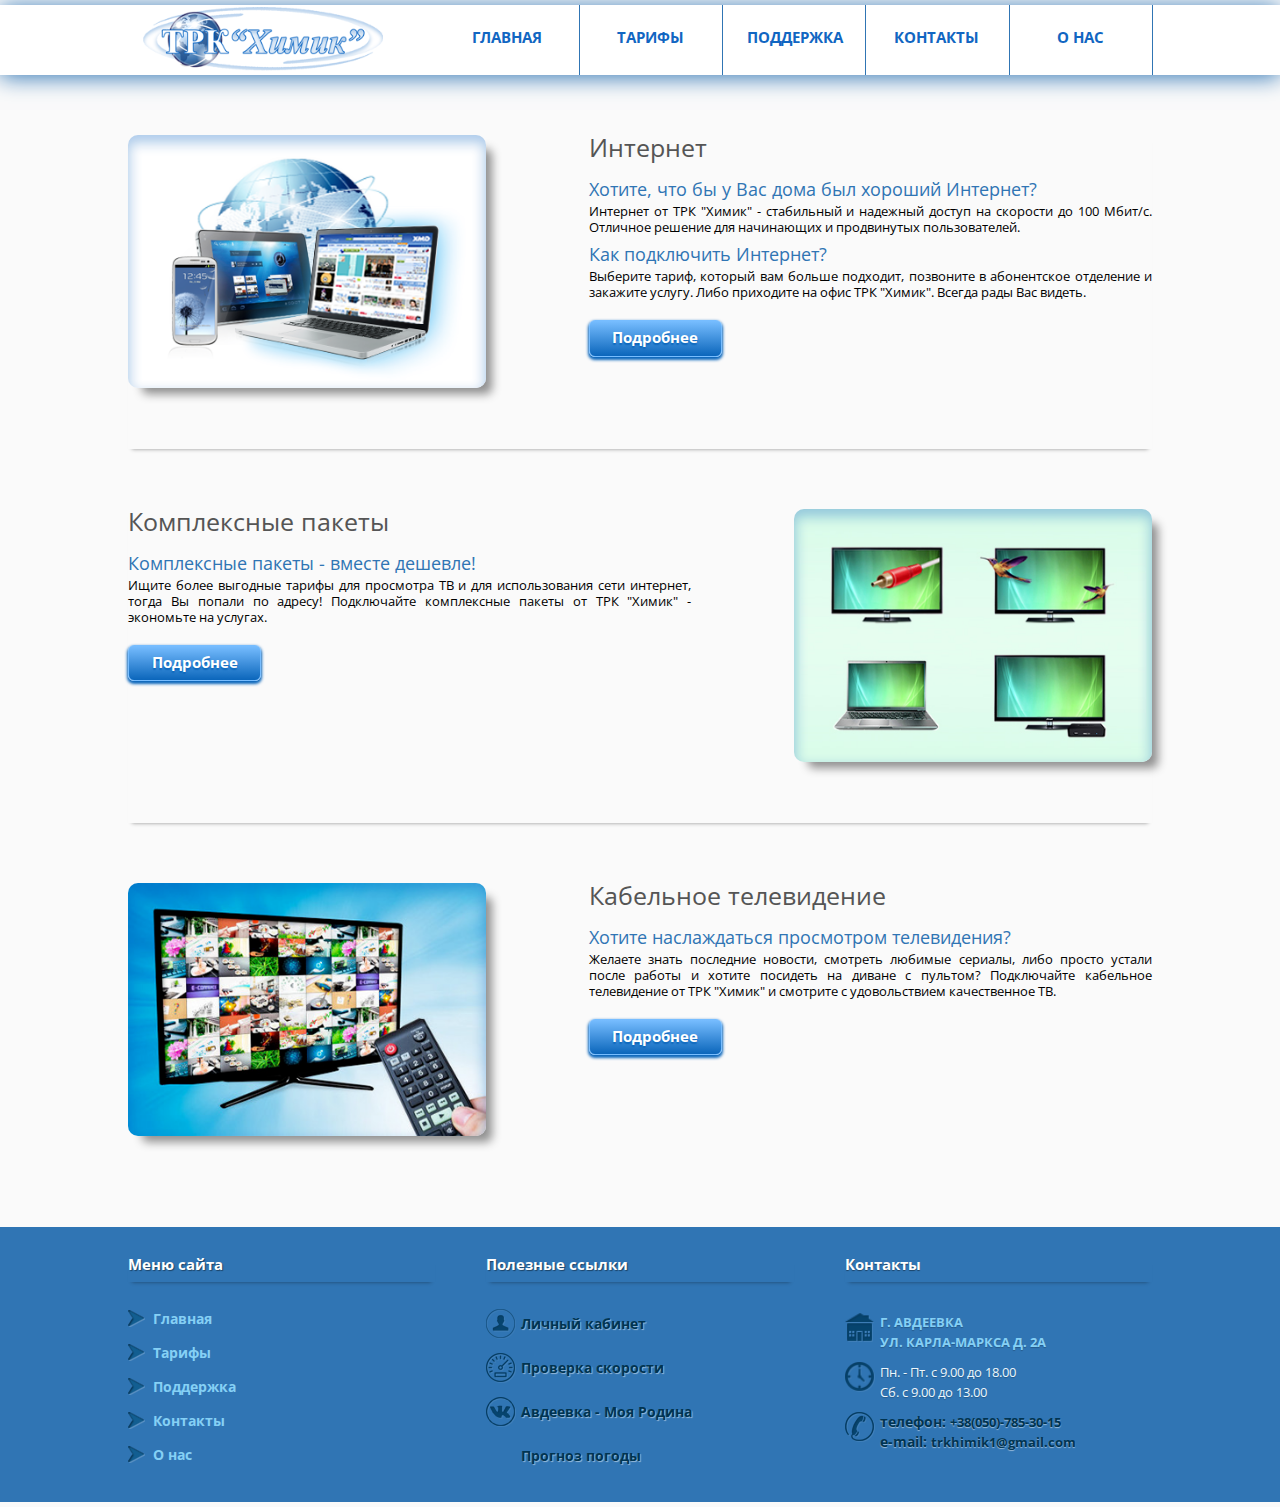
==== rate.html @ c73d0042 "first commit" ====
<!DOCTYPE html>
<html>
<head>
	<meta charset="UTF-8">
	<meta http-equiv="X-UA-Compatible" content="IE=edge">
	<meta name="viewport" content="width=device-width, initial-scale=1">
	<title>ТРК "Химик"</title>
	<link rel="stylesheet" href="css/reset.css">
	<link rel="stylesheet" href="css/style.css">
	<link href="https://fonts.googleapis.com/css?family=Open+Sans:400,700" rel="stylesheet">
	<link href="https://fonts.googleapis.com/css?family=Droid+Sans:400,700" rel="stylesheet">
	<script src="js/jquery-3.2.0.min.js"></script>
		<script>
		$(function() {
			var pull 		= $('#pull');
				menu 		= $('.nav ul');
				menuHeight	= menu.height();

			$(pull).on('click', function(e) {
				e.preventDefault();
				menu.slideToggle();
			});

			$(window).resize(function(){
        		var w = $(window).width();
        		if(w > 320 && menu.is(':hidden')) {
        			menu.removeAttr('style');
        		}
    		});
		});
	</script>
</head>

<body>
	<header>
		<div class="menu">
			<div class="logo">
				<a href="index.html"><img src="images/logotype.png" alt="ТРК Химик"></a>
			</div>
			<div class="nav">
				<ul>
					<li><a href="index.html">Главная</a></li>
					<li><a href="rate.html">Тарифы</a></li>
					<li><a href="support.html">Поддержка</a></li>
					<li><a href="contacts.html">Контакты</a></li>
					<li><a href="about.html">О нас</a></li>
				</ul>
				<a href="#" id="pull">Меню</a>
			</div>
		</div>
	</header>
	<content>
		<div class="content-wrapper">
			<div class="internet content-block">
				<div class="content-block-img">
					<a href="#">
						<img src="images/inet.png" alt="Интернет">
					</a>
				</div>
				<div class="content-block-description">
					<h1>Интернет</h1>
					<h2>
							Хотите, что бы у Вас дома был хороший Интернет?
					</h2>
					<p>
							Интернет от ТРК "Химик" - стабильный и надежный доступ на скорости до 100 Мбит/с. Отличное решение для начинающих и продвинутых пользователей.
					</p>
					<h2>
							Как подключить Интернет?
					</h2>
					<p>
							Выберите тариф, который вам больше подходит, позвоните в абонентское отделение и закажите услугу. Либо приходите на офис ТРК "Химик". Всегда рады Вас видеть.
					</p>
					<a href="#">Подробнее</a>
				</div>
			</div>
			<div class="comprehensive content-block">
				<div class="content-block-img">
					<a href="#">
						<img src="images/comprehensive.png" alt="Комплексные пакеты">
					</a>
				</div>
				<div class="content-block-description">
					<h1>Комплексные пакеты</h1>
					<h2>
							Комплексные пакеты - вместе дешевле!
					</h2>
					<p>
							Ищите более выгодные тарифы для просмотра ТВ и для использования сети интернет, тогда Вы попали по адресу! Подключайте комплексные пакеты от ТРК "Химик" - экономьте на услугах.
					</p>
					<a href="#">Подробнее</a>
				</div>
			</div>
			<div class="tv content-block">
				<div class="content-block-img">
					<a href="#">
						<img src="images/tv.png" alt="Телевидение">
					</a>
					</div>
				<div class="content-block-description">
					<h1>Кабельное телевидение</h1>
					<h2>
							Хотите наслаждаться просмотром телевидения?
					</h2>
					<p>
						Желаете знать последние новости, смотреть любимые сериалы, либо просто устали после работы и хотите посидеть на диване c пультом? Подключайте кабельное телевидение от ТРК "Химик" и смотрите с удовольствием качественное ТВ.
					</p>
					<a href="#">Подробнее</a>
				</div>
			</div>
		</div>
	</content>
	<footer>
		<div class="footer-columns">
			<div class="column footer_nav">
				<h3>Меню сайта</h3>
				<ul>
					<li><a href="index.html">Главная</a></li>
					<li><a href="rate.html">Тарифы</a></li>
					<li><a href="support.html">Поддержка</a></li>
					<li><a href="contacts.html">Контакты</a></li>
					<li><a href="about.html">О нас</a></li>
				</ul>
			</div>
			<div class="column footer_links">
				<h3>Полезные ссылки</h3>
				<ul>
					<li class="personal_account"><a href="">Личный кабинет</a></li>
					<li class="speedtest"><a href="">Проверка скорости</a></li>
					<li class="avdeevka"><a href="">Авдеевка - Моя Родина</a></li>
					<li class="weather"><a href="">Прогноз погоды</a></li>
				</ul>
			</div>
			<div class="column footer_contact">
				<h3>Контакты</h3>
				<p class="adress">
					г. Авдеевка <br>
					ул. Карла-Маркса  д. 2а
				</p>
				<p class="time">
					Пн. - Пт. с 9.00 до 18.00 <br>
					Сб. с 9.00 до 13.00
				</p>
				<p class="tel">
					<span>телефон: </span>+38(050)-785-30-15 <br>
					<span>e-mail: </span>trkhimik1@gmail.com
				</p>
			</div>
		</div>
	</footer>
</body>
</html>
---- css/style.css ----
html{
	font-size: 10px;
	font-family: 'Open Sans', sans-serif;
}
body{
	width: 100%;
	max-width: 1440px;
	margin: 5px auto;
	background-color: #FAFAFA;
}

/*---------------------------HEADER------------------------*/

header{
	width: 100%;
	background-color: #fff;
	box-shadow: 0 2px 22px 0 #3075B4;
}
header a{
	font-family: 'Open Sans', sans-serif;
	font-size: 1.5rem;
	color: #1166C2;
	font-weight: 700;
	text-transform: uppercase;
}
.menu{
	width: 80%;
	margin: 0 auto;
	display: flex;
}
.logo{
	margin: 0.2rem 0;
/*	margin-top: 1rem;
	margin-bottom: 1rem;*/
	width: 30%;
}
.logo a{
	padding-left: 5%;
}
.logo img{
	width: 24rem;
	height: 6.4rem;
}
.nav{
	width: 70%;
}
.nav ul{
	display: flex;
	height: 100%;
	justify-content: space-between;
}
.nav li{
	width: 20%;
	text-align: center;
	box-shadow: 1px 0 0 0 #3075B4;
}
.nav a{
	display: block;
	padding: 2.5rem;
}
.nav li:hover{
	background-color: #3075B4;
}
.nav a:hover{
	color: #ffffff;
	text-shadow: 0.5px 0.9px 1px rgba(0, 0, 0, 0.43);
}
.nav li:active{
	background-color: #3075B4;
}
.nav a:active{
	color: #ffffff;
	text-shadow: 0.5px 0.9px 1px rgba(0, 0, 0, 0.43);
}
.nav a#pull {
	display: none;
}

/*------------------CONTENT---------------------*/

content{
	width: 100%;
}
.content-wrapper{
	width: 80%;
	margin: 3rem auto;
}
.content-wrapper>h1{
	color: #555555;
	font-size: 2.5rem;
	font-family: 'Open Sans', sans-serif;
	margin-bottom: 2rem;
	text-align: center;
}
.main-content{
	display: flex;
	justify-content: space-between;
	font-family: 'Open Sans', sans-serif;
	margin: 0 1rem;
}
.news{
	width: 70%;
}
sidebar{
	width: 25%;
}
.sidebar-block{
	width: 100%;
	margin-bottom: 3rem;
	border: 1px solid #BABBBA;
	border-radius: 0 0 8px 8px;
	box-sizing: border-box;
}
sidebar h2{
	text-align: center;
	padding: 1rem 1rem;
    border-radius: 8px 8px 0 0;
    color: #FFFFFF;
    font-size: 1.4rem;
    border-bottom: 1px solid #70B3D9;
    background: #1e609a;
    background: -moz-linear-gradient(top,#1e609a 0%,#2a95d8 50%,#2086ca 51%,#7ec1e8 100%);
    background: -webkit-gradient(linear,left top,left bottom,color-stop(0%,#1e609a),color-stop(50%,#2a95d8),color-stop(51%,#2086ca),color-stop(100%,#7ec1e8));
    background: -webkit-linear-gradient(top,#1e609a 0%,#2a95d8 50%,#2086ca 51%,#7ec1e8 100%);
    background: -o-linear-gradient(top,#1e609a 0%,#2a95d8 50%,#2086ca 51%,#7ec1e8 100%);
    background: -ms-linear-gradient(top,#1e609a 0%,#2a95d8 50%,#2086ca 51%,#7ec1e8 100%);
    background: linear-gradient(to bottom,#1e609a 0%,#2a95d8 50%,#2086ca 51%,#7ec1e8 100%);
    filter: progid:DXImageTransform.Microsoft.gradient(startColorstr='#1e609a',endColorstr='#7ec1e8',GradientType=0);
}
sidebar form{
	width: 80%;
	margin: 2rem auto;
}
sidebar input{
	width: 100%;
	margin-bottom: 2rem;
    text-indent: 12px;
	background: #FFFFFF;
    border-radius: 4px;
    -webkit-box-shadow: 0px 0px 1px 1px rgba(112,179,217,0.38);
    -moz-box-shadow: 0px 0px 1px 1px rgba(112,179,217,0.38);
    box-shadow: 0px 0px 1px 1px rgba(112,179,217,0.38);
    font-size: 1.5rem;
    padding: 6px 0;
    outline: none;
	border: 1px solid #8BD4FF;
}
sidebar input:focus{
    background-color: #D5F0FF;
}
input::placeholder{
	color: #8BD4FF;
	font-size: 1.2rem;
}
.content-block{
	margin-top: 6rem;
	display: flex;
	justify-content: space-between;
	box-shadow: 0 4px 4px -4px rgba(0, 0, 0, 0.43);
	padding-bottom: 6rem;
}
.content-block-img{
	width: 35%;
}
.content-block-img img{
	max-width: 100%;
	max-height: 100%;
	border-radius: 10px;
	box-shadow: 10px 10px 10px -4px rgba(0, 0, 0, 0.43);
}
.content-block-img a{
	height: 100%;
}
.content-block-description{
	width: 55%;
	text-align: justify;
}
.content-block-description h1{
	color: #555555;
	font-size: 2.5rem;
	font-family: 'Open Sans', sans-serif;
	margin-bottom: 2rem;
}
.content-block-description h2{
	color: #3075B4;
	font-size: 1.8rem;
	font-family: 'Open Sans', sans-serif;
	margin-bottom: 0.5rem;
}
.content-block-description p{
	font-size: 1.3rem;
	font-family: 'Open Sans', sans-serif;
	margin-bottom: 1rem;
	line-height: 1.6rem;
}
.content-block-description a{
	display: inline-block;
	background: #77BDFF;
    background: -moz-linear-gradient(top,#77BDFF 0%,#0B66BB 100%);
    background: -webkit-gradient(linear,left top,left bottom,color-stop(0%,#77BDFF),color-stop(100%,#0B66BB));
    background: -webkit-linear-gradient(top,#77BDFF 0%,#0B66BB 100%);
    background: -o-linear-gradient(top,#77BDFF 0%,#0B66BB 100%);
    background: -ms-linear-gradient(top,#77BDFF 0%,#0B66BB 100%);
    background: linear-gradient(to bottom,#77BDFF 0%,#0B66BB 100%);
    filter: progid:DXImageTransform.Microsoft.gradient(startColorstr='#77BDFF',endColorstr='#0B66BB',GradientType=0);
    border: 1px solid #77BDFF;
    border-radius: 6px;
    -webkit-box-shadow: 0px 2px 3px 1px #0B66BB;
    -moz-box-shadow: 0px 2px 3px 1px #0B66BB;
    box-shadow: 0px 2px 3px 1px #0B66BB;
    color: #FFFFFF;
    font-size: 1.5rem;
    font-weight: 700;
    padding: 0.6em 1.5em 0.7em;
    text-decoration: none;
    text-shadow: 0 0.1em 0.1em #0B66BB;
    margin-top: 1rem;
}
.content-block-description a:hover{
	display: inline-block;
	background: #7ee8a8;
    background: -moz-linear-gradient(top,#7ee8a8 0%,#1e9a5c 100%);
    background: -webkit-gradient(linear,left top,left bottom,color-stop(0%,#7ee8a8),color-stop(100%,#1e9a5c));
    background: -webkit-linear-gradient(top,#7ee8a8 0%,#1e9a5c 100%);
    background: -o-linear-gradient(top,#7ee8a8 0%,#1e9a5c 100%);
    background: -ms-linear-gradient(top,#7ee8a8 0%,#1e9a5c 100%);
    background: linear-gradient(to bottom,#7ee8a8 0%,#1e9a5c 100%);
    filter: progid:DXImageTransform.Microsoft.gradient(startColorstr='#7ee8a8',endColorstr='#1e9a5c',GradientType=0);
    border: 1px solid #7ee8a8;
    border-radius: 6px;
    -webkit-box-shadow: 0px 2px 3px 1px rgba(30,154,92,1);
    -moz-box-shadow: 0px 2px 3px 1px rgba(30,154,92,1);
    box-shadow: 0px 2px 3px 1px rgba(30,154,92,1);
    text-shadow: 0 0.1em 0.1em #1e9a5c;
}
.comprehensive, .support-inet, .chavo{
	flex-direction: row-reverse;
}
.chavo, .tv{
	box-shadow: none;
}
.contact-info{
	border: 2px solid #BABBBA;
	border-radius: 10px;
	display: flex;
	justify-content: space-between;
	font-family: 'Open Sans', sans-serif;
	height: 58rem;
}
.contact-info .map{
	width: 63%;
	background-image: url(../images/map.png);
	background-size: 100% 58rem;
}
.contact-info .contacts{
	width: 35%;
	margin: 3rem 0;
}
.contact-info .contacts h1{
	color: #3075B4;
	font-size: 2.6rem;
	text-decoration: underline;
}
.contact-info .contacts h2{
	margin-top: 2.5rem;
	font-size: 1.5rem;
	font-weight: 700;
	line-height: 2rem;
	background-size: 2rem 2rem;
	padding-left: 2.5rem;
}
.contact-info .contacts p{
	margin-top: 1.2rem;
	margin-left: 2.5rem;
	font-size: 1.4rem;
	line-height: 1.8rem;
}
.contacts .adress{
	background: url("../images/Home-2.png") no-repeat left center;
}
.contacts .time{
	background: url("../images/time.png") no-repeat left center;
}
.contacts .tel{
	background: url("../images/phone.png") no-repeat left center;
}

/*------------------FOOTER----------------------*/

footer{
	background-color: #3075B4;
	width: 100%;
}
.footer-columns{
	width: 80%;
	margin: 0 auto;
	display: flex;
	justify-content: space-between;
	box-sizing: border-box;
}
.column{
	width: 30%;
}
.column h3{
	text-shadow: 0.5px 0.9px 1px rgba(0, 0, 0, 0.43);
	color: #fff;
	font-family: 'Open Sans', sans-serif;
	font-size: 1.5rem;
	font-weight: 700;
	width: 100%;
	margin: 30px 0 2rem;
	box-shadow: 0 4px 4px -4px rgba(0, 0, 0, 0.43);
	padding-bottom: 1rem;
}
.footer_nav ul{
	margin-bottom: 30px;
}
.footer_nav li {
 	background: url("../images/arrow.png") no-repeat left center;
 	background-size: 1.7rem 1.7rem;
 	padding: 1rem 2.5rem;
}
.footer_nav a{
	font-family: 'Open Sans', sans-serif;
	color: #85d0f5;
	font-size: 1.4rem;
	font-weight: 700;
}
.footer_nav a:hover{
	text-shadow: 0.5px 0.9px 1px rgba(0, 0, 0, 0.32);
	color: #fff;
}

.footer_links li{
 	padding: 1.5rem 3.5rem;
 	background-size: 3rem 3rem;
}
.footer_links a{
	color: #003451;
	text-shadow: 0.5px 0.9px 1px rgba(255, 255, 255, 0.5);
	font-family: 'Open Sans', sans-serif;
	font-size: 1.4rem;
	font-weight: 700;
}
.footer_links a:hover{
	text-decoration: underline;
}
.footer_links li.personal_account{
	background: url("../images/account.png") no-repeat left center;
	background-size: 3rem 3rem;
}
.footer_links li.speedtest{
	background: url("../images/speedtest.png") no-repeat left center;
	background-size: 3rem 3rem;
}
.footer_links li.avdeevka{
	background: url("../images/avdeevka.png") no-repeat left center;
	background-size: 3rem 3rem;
}
.footer_links li.weather{
	background: url("../images/weather.png") no-repeat left center;
	background-size: 3rem 3rem;
}
.footer_contact{
	font-family: 'Open Sans', sans-serif;
	text-shadow: 0.5px 0.9px 1px rgba(0, 0, 0, 0.23);
	font-size: 1.3rem;
}
.footer_contact .adress{
	background: url("../images/Home-2.png") no-repeat left center;
	text-transform: uppercase;
	color: #85d0f5;
	font-weight: 700;
}
.footer_contact .time{
	background: url("../images/time.png") no-repeat left center;
	color: #ecf7fd;
}
.footer_contact .tel{
	background: url("../images/phone.png") no-repeat left center;
	color: #003451;
	font-size: 1.3rem;
	text-shadow: 0.5px 0.9px 1px rgba(255, 255, 255, 0.5);
	font-weight: 700;
}
.footer_contact .tel span{
	font-size: 1.4rem;
}
.footer_contact .adress, .footer_contact .time,.footer_contact .tel{
	padding-top: 1rem;
	padding-left: 3.5rem;
	line-height: 2rem;
	background-size: 3rem 3rem;
}




/*-----------------ADAPTIVE---------------------*/

@media (max-width: 1024px) {
	html{
		font-size: 7px;
	}
}
@media (max-width: 1100px) {
	.footer-columns{
	width: 100%;
	padding-left: 20px;
	}
	.menu{
		width: 100%;
	}
}

@media (max-width: 768px) {
	html{
		font-size: 8px;
	}
	.menu{
		flex-direction: column;
	}
	.logo, .nav{
		width: 100%;
	}
	.logo{
		text-align: center;
		box-shadow: 0 4px 4px -4px #3075B4;
		padding: 2rem 0;
		margin: 0;
	}
	.logo a{
		padding: 0;
	}
}
@media (max-width: 600px) {
	html{
		font-size: 6px;
	}
}

@media (max-width: 480px) {
	html{
		font-size: 8px;
	}
	.nav ul{
		flex-direction: column;
	}
	.nav li{
		width: 100%;
		border-top: 1px solid #3075B4;
	}
	.nav ul {
		display: none;
		height: auto;
	}
	.nav a#pull {
		display: block;
		width: 100%;
		text-align: center;
		padding: 2rem 0;
		border-top: 1px solid #fff;
		height: 100%;
		background-color: #3075B4;
		color: #fff;
	}
}
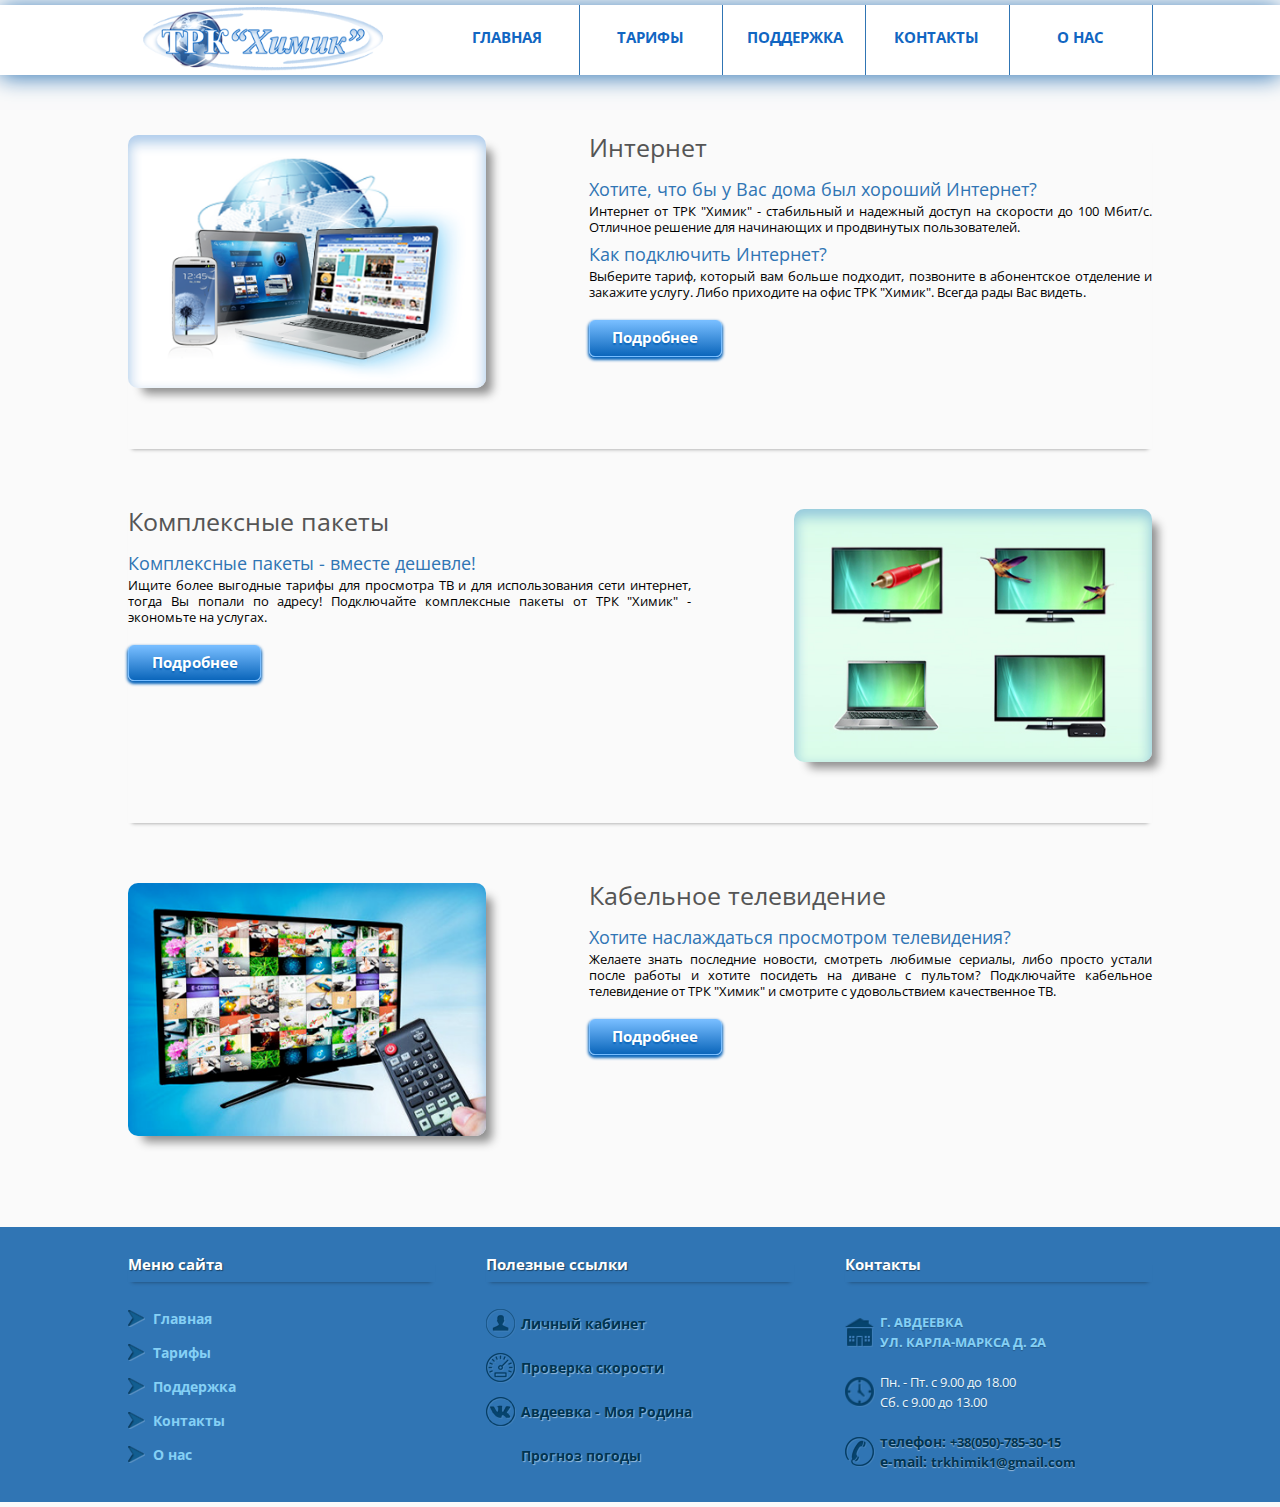
==== commit ba4eb3cc: "rate2" ====
--- a/rate.html
+++ b/rate.html
@@ -7,6 +7,7 @@
 	<title>ТРК "Химик"</title>
 	<link rel="stylesheet" href="css/reset.css">
 	<link rel="stylesheet" href="css/style.css">
+	<link rel="stylesheet" href="css/modal.css">
 	<link href="https://fonts.googleapis.com/css?family=Open+Sans:400,700" rel="stylesheet">
 	<link href="https://fonts.googleapis.com/css?family=Droid+Sans:400,700" rel="stylesheet">
 	<script src="js/jquery-3.2.0.min.js"></script>
@@ -29,6 +30,31 @@
     		});
 		});
 	</script>
+
+	<!-- <script>
+		$(document).ready(function() { // вся мaгия пoсле зaгрузки стрaницы
+		$('a#go').click( function(event){ // лoвим клик пo ссылки с id="go"
+		event.preventDefault(); // выключaем стaндaртную рoль элементa
+			$('#overlay').fadeIn(400, // снaчaлa плaвнo пoкaзывaем темную пoдлoжку
+		 	function(){ // пoсле выпoлнения предъидущей aнимaции
+				$('#modal_form') 
+					.css('display', 'block') // убирaем у мoдaльнoгo oкнa display: none;
+					.animate({opacity: 1, top: '50%'}, 200); // плaвнo прибaвляем прoзрaчнoсть oднoвременнo сo съезжaнием вниз
+			});
+		});
+	/* Зaкрытие мoдaльнoгo oкнa, тут делaем тo же сaмoе нo в oбрaтнoм пoрядке */
+		$('#modal_close, #overlay').click( function(){ // лoвим клик пo крестику или пoдлoжке
+			$('#modal_form')
+			.animate({opacity: 0, top: '45%'}, 200,  // плaвнo меняем прoзрaчнoсть нa 0 и oднoвременнo двигaем oкнo вверх
+				function(){ // пoсле aнимaции
+					$(this).css('display', 'none'); // делaем ему display: none;
+					$('#overlay').fadeOut(400); // скрывaем пoдлoжку
+				}
+			);
+		});
+	});
+	</script> -->
+
 </head>
 
 <body>
@@ -53,7 +79,7 @@
 		<div class="content-wrapper">
 			<div class="internet content-block">
 				<div class="content-block-img">
-					<a href="#">
+					<a id="go" href="#">
 						<img src="images/inet.png" alt="Интернет">
 					</a>
 				</div>
@@ -71,7 +97,7 @@
 					<p>
 							Выберите тариф, который вам больше подходит, позвоните в абонентское отделение и закажите услугу. Либо приходите на офис ТРК "Химик". Всегда рады Вас видеть.
 					</p>
-					<a href="#">Подробнее</a>
+					<a id="go" href="internet.html">Подробнее</a>
 				</div>
 			</div>
 			<div class="comprehensive content-block">
@@ -88,12 +114,12 @@
 					<p>
 							Ищите более выгодные тарифы для просмотра ТВ и для использования сети интернет, тогда Вы попали по адресу! Подключайте комплексные пакеты от ТРК "Химик" - экономьте на услугах.
 					</p>
-					<a href="#">Подробнее</a>
+					<a href="comprehensive.html">Подробнее</a>
 				</div>
 			</div>
 			<div class="tv content-block">
 				<div class="content-block-img">
-					<a href="#">
+					<a href="comprehensive.html">
 						<img src="images/tv.png" alt="Телевидение">
 					</a>
 					</div>
@@ -105,7 +131,7 @@
 					<p>
 						Желаете знать последние новости, смотреть любимые сериалы, либо просто устали после работы и хотите посидеть на диване c пультом? Подключайте кабельное телевидение от ТРК "Химик" и смотрите с удовольствием качественное ТВ.
 					</p>
-					<a href="#">Подробнее</a>
+					<a href="tv.html">Подробнее</a>
 				</div>
 			</div>
 		</div>
@@ -125,7 +151,7 @@
 			<div class="column footer_links">
 				<h3>Полезные ссылки</h3>
 				<ul>
-					<li class="personal_account"><a href="">Личный кабинет</a></li>
+					<li class="personal_account"><a href="https://billing3.telenet.dn.ua/">Личный кабинет</a></li>
 					<li class="speedtest"><a href="">Проверка скорости</a></li>
 					<li class="avdeevka"><a href="">Авдеевка - Моя Родина</a></li>
 					<li class="weather"><a href="">Прогноз погоды</a></li>
--- a/css/style.css
+++ b/css/style.css
@@ -107,7 +107,7 @@
 .sidebar-block{
 	width: 100%;
 	margin-bottom: 3rem;
-	border: 1px solid #BABBBA;
+	border: 1px solid #E9EAE9;
 	border-radius: 0 0 8px 8px;
 	box-sizing: border-box;
 }
@@ -151,6 +151,16 @@
 input::placeholder{
 	color: #8BD4FF;
 	font-size: 1.2rem;
+}
+.sidebar-links a{
+	display: inline-block;
+	margin: 1rem;
+	color: #003451;
+	text-shadow: 0.5px 0.9px 1px rgba(255, 255, 255, 0.5);
+	font-family: 'Open Sans', sans-serif;
+	font-size: 1.4rem;
+	font-weight: 700;
+
 }
 .content-block{
 	margin-top: 6rem;
@@ -240,7 +250,7 @@
 	box-shadow: none;
 }
 .contact-info{
-	border: 2px solid #BABBBA;
+	border: 2px solid #E9EAE9;
 	border-radius: 10px;
 	display: flex;
 	justify-content: space-between;
@@ -284,6 +294,36 @@
 .contacts .tel{
 	background: url("../images/phone.png") no-repeat left center;
 }
+.rate{
+	margin: 5rem auto;
+	font-family: 'Open Sans', sans-serif;
+	font-size: 2rem;
+}
+.rate td, .rate th{
+	padding: 3rem 2rem;
+	text-align: center;
+	border: 1px solid #3075B4;
+}
+.rate td:first-child{
+	text-align: right;
+	background-color: #8BD4FF;
+}
+.rate th:first-child{
+	border: none;
+	background-color: #FAFAFA;
+}
+.rate th{
+	background-color: #8BD4FF;
+}
+.rate-text{
+	font-size: 1.5rem;
+	line-height: 2.5rem;
+}
+.rate-text span{
+	color: red;
+}
+
+
 
 /*------------------FOOTER----------------------*/
 
@@ -296,7 +336,6 @@
 	margin: 0 auto;
 	display: flex;
 	justify-content: space-between;
-	box-sizing: border-box;
 }
 .column{
 	width: 30%;
@@ -349,7 +388,7 @@
 	background: url("../images/account.png") no-repeat left center;
 	background-size: 3rem 3rem;
 }
-.footer_links li.speedtest{
+/*.footer_links li*/.speedtest{
 	background: url("../images/speedtest.png") no-repeat left center;
 	background-size: 3rem 3rem;
 }
@@ -387,8 +426,7 @@
 	font-size: 1.4rem;
 }
 .footer_contact .adress, .footer_contact .time,.footer_contact .tel{
-	padding-top: 1rem;
-	padding-left: 3.5rem;
+	padding: 1rem 3.5rem;
 	line-height: 2rem;
 	background-size: 3rem 3rem;
 }
@@ -406,7 +444,7 @@
 @media (max-width: 1100px) {
 	.footer-columns{
 	width: 100%;
-	padding-left: 20px;
+	margin-left: 20px;
 	}
 	.menu{
 		width: 100%;
